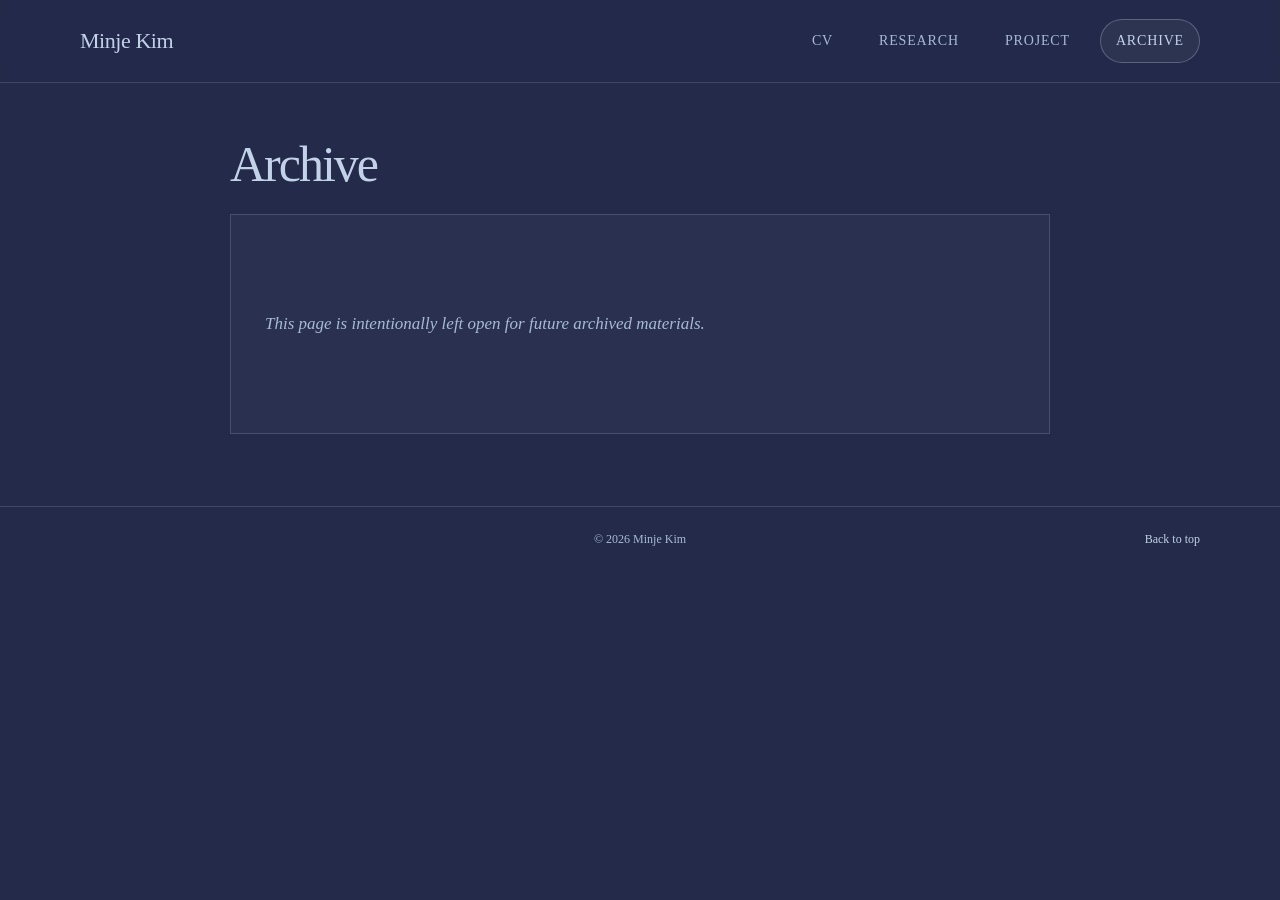
==== archive.html @ fcd01287 "Add files via upload" ====
<!doctype html>
<html lang="en-GB">
<head>
  <meta charset="utf-8">
  <meta name="viewport" content="width=device-width, initial-scale=1">
  <meta name="theme-color" content="#232a4a">
  <meta name="description" content="Archive page of Minje Kim.">
  <link rel="stylesheet" href="./style.css">
  <title>Minje Kim | Archive</title>
</head>
<body>
  <a href="#main" class="skip-link">Skip to content</a>
  <header class="site-header" id="top">
    <div class="container header-inner">
      <a href="./index.html" class="brand" aria-label="Minje Kim home"><span class="brand-name">Minje Kim</span></a>
      <nav class="main-nav" aria-label="Main navigation">
        <a href="./cv.html">CV</a>
        <a href="./research.html">Research</a>
        <a href="./project.html">Project</a>
        <a href="./archive.html" aria-current="page">Archive</a>
      </nav>
    </div>
  </header>

  <main id="main" class="page-main">
    <div class="container page-shell">
      <h1 class="page-title">Archive</h1>
      <section class="card placeholder">
        <p>This page is intentionally left open for future archived materials.</p>
      </section>
    </div>
  </main>

  <footer class="site-footer">
    <div class="container footer-inner"><div></div><div class="footer-centre">© <span id="year">2026</span> Minje Kim</div><div class="footer-right"><a href="#top">Back to top</a></div></div>
  </footer>
  <script src="./script.js" defer></script>
</body>
</html>
---- style.css ----
:root {
  --bg: #232a4a;
  --bg-soft: #2b3359;
  --panel: rgba(255,255,255,0.03);
  --text: #c2d2e8;
  --text-soft: #a6bad5;
  --rule: rgba(194, 210, 232, 0.18);
  --rule-strong: rgba(194, 210, 232, 0.3);
  --petal: #fffdf6;
  --centre: #ebdca2;
  --centre-deep: #ceb76f;
  --leaf: #b9caaa;
  --font-main: "Times New Roman", Times, Georgia, serif;
}

*, *::before, *::after { box-sizing: border-box; }
html { scroll-behavior: smooth; scroll-padding-top: 90px; }
body {
  margin: 0;
  background: var(--bg);
  color: var(--text);
  font: 16px/1.75 var(--font-main);
  -webkit-font-smoothing: antialiased;
}
a { color: inherit; }
a:focus-visible { outline: 2px solid var(--text); outline-offset: 4px; }
.container { width: min(calc(100% - 88px), 1120px); margin-inline: auto; }
.skip-link {
  position: absolute; top: -100px; left: 14px; padding: 10px 14px;
  background: var(--text); color: var(--bg); text-decoration: none; z-index: 50;
}
.skip-link:focus { top: 12px; }

.site-header {
  position: sticky; top: 0; z-index: 20;
  background: rgba(35,42,74,.92); backdrop-filter: blur(10px);
  border-bottom: 1px solid var(--rule);
}
.header-inner {
  display: flex; justify-content: space-between; align-items: center;
  min-height: 82px; gap: 24px;
}
.brand { text-decoration: none; display: inline-flex; align-items: center; }
.brand-name { font-size: 22px; letter-spacing: -0.02em; }
.main-nav {
  display: flex; align-items: center; justify-content: flex-end; gap: 14px; flex-wrap: wrap;
}
.main-nav a {
  text-decoration: none; text-transform: uppercase; letter-spacing: .06em; font-size: 14px;
  padding: 9px 15px; border: 1px solid transparent; border-radius: 999px; color: var(--text-soft);
  transition: background-color .2s ease, border-color .2s ease, color .2s ease;
}
.main-nav a:hover, .main-nav a:focus-visible, .main-nav a[aria-current="page"] {
  border-color: var(--rule-strong); background: rgba(255,255,255,.05); color: var(--text);
}

.intro-page { min-height: calc(100vh - 82px); display: flex; align-items: center; }
.intro-grid {
  display: grid; grid-template-columns: minmax(0, 1fr) 220px minmax(0, 1fr);
  align-items: center; gap: 40px; padding-block: 70px 56px;
}
.intro-left h1, .page-title, .card h2, .card h3, p, ul, ol { margin-top: 0; }
.intro-left h1 {
  margin-bottom: 0; font-size: clamp(38px, 4.3vw, 54px); font-weight: 400; line-height: 1.12;
  letter-spacing: -0.045em; max-width: 10ch;
}
.intro-right p {
  margin: 0; font-size: 22px; line-height: 1.7; color: var(--text);
}
.intro-right .intro-detail { color: var(--text-soft); font-size: 18px; display: block; margin-top: 12px; }
.daisy-wrap { display: flex; justify-content: center; align-items: center; }
.daisy-svg { width: 180px; height: 180px; color: var(--text-soft); }

.page-main { padding-block: 54px 72px; }
.page-shell { max-width: 820px; margin-inline: auto; }
.page-title {
  font-size: clamp(36px, 4vw, 50px); font-weight: 400; letter-spacing: -0.04em; line-height: 1.1;
  margin-bottom: 22px;
}
.card {
  border: 1px solid var(--rule); background: var(--panel); padding: 32px 34px;
}
.card + .card { margin-top: 22px; }
.card h2, .card h3 {
  font-weight: 400; letter-spacing: -0.02em; margin-bottom: 12px;
}
.card h2 { font-size: 23px; }
.card h3 { font-size: 19px; }
.card p, .card li { color: var(--text-soft); font-size: 17px; }
.card ul, .card ol { margin: 0; padding-left: 22px; }
.card li + li { margin-top: 6px; }
.cv-row + .cv-row { margin-top: 24px; padding-top: 24px; border-top: 1px solid var(--rule); }
.small-note { font-style: italic; color: var(--text-soft); }
.placeholder {
  min-height: 220px; display: flex; align-items: center;
}
.placeholder p { font-style: italic; margin: 0; }

.site-footer { border-top: 1px solid var(--rule); }
.footer-inner {
  display: grid; grid-template-columns: 1fr auto 1fr; align-items: center;
  gap: 20px; padding-block: 22px 30px; font-size: 12px; color: var(--text-soft);
}
.footer-centre { justify-self: center; }
.footer-right { justify-self: end; }
.footer-right a { text-decoration: none; color: var(--text); }
.footer-right a:hover { text-decoration: underline; }

@media (max-width: 900px) {
  .container { width: min(calc(100% - 52px), 1120px); }
  .header-inner { min-height: 0; padding-block: 18px; flex-direction: column; align-items: flex-start; }
  .main-nav { width: 100%; justify-content: flex-start; gap: 10px; }
  .intro-page { min-height: auto; }
  .intro-grid {
    grid-template-columns: 1fr; gap: 26px; text-align: center; padding-block: 72px 56px;
  }
  .intro-left h1 { max-width: none; margin-inline: auto; }
  .intro-right p { font-size: 20px; }
  .page-main { padding-block: 42px 62px; }
}

@media (max-width: 520px) {
  .container { width: calc(100% - 34px); }
  .brand-name { font-size: 20px; }
  .main-nav a { font-size: 13px; padding: 8px 12px; }
  .intro-left h1 { font-size: clamp(34px, 11vw, 42px); }
  .intro-right p { font-size: 18px; }
  .intro-right .intro-detail { font-size: 16px; }
  .daisy-svg { width: 150px; height: 150px; }
  .card { padding: 24px 22px; }
  .card p, .card li { font-size: 16px; }
  .footer-inner {
    grid-template-columns: 1fr; justify-items: center; text-align: center; gap: 8px; padding-block: 18px 24px;
  }
  .footer-centre, .footer-right { justify-self: center; }
}

@media (prefers-reduced-motion: reduce) {
  html { scroll-behavior: auto; }
  .main-nav a { transition: none; }
}
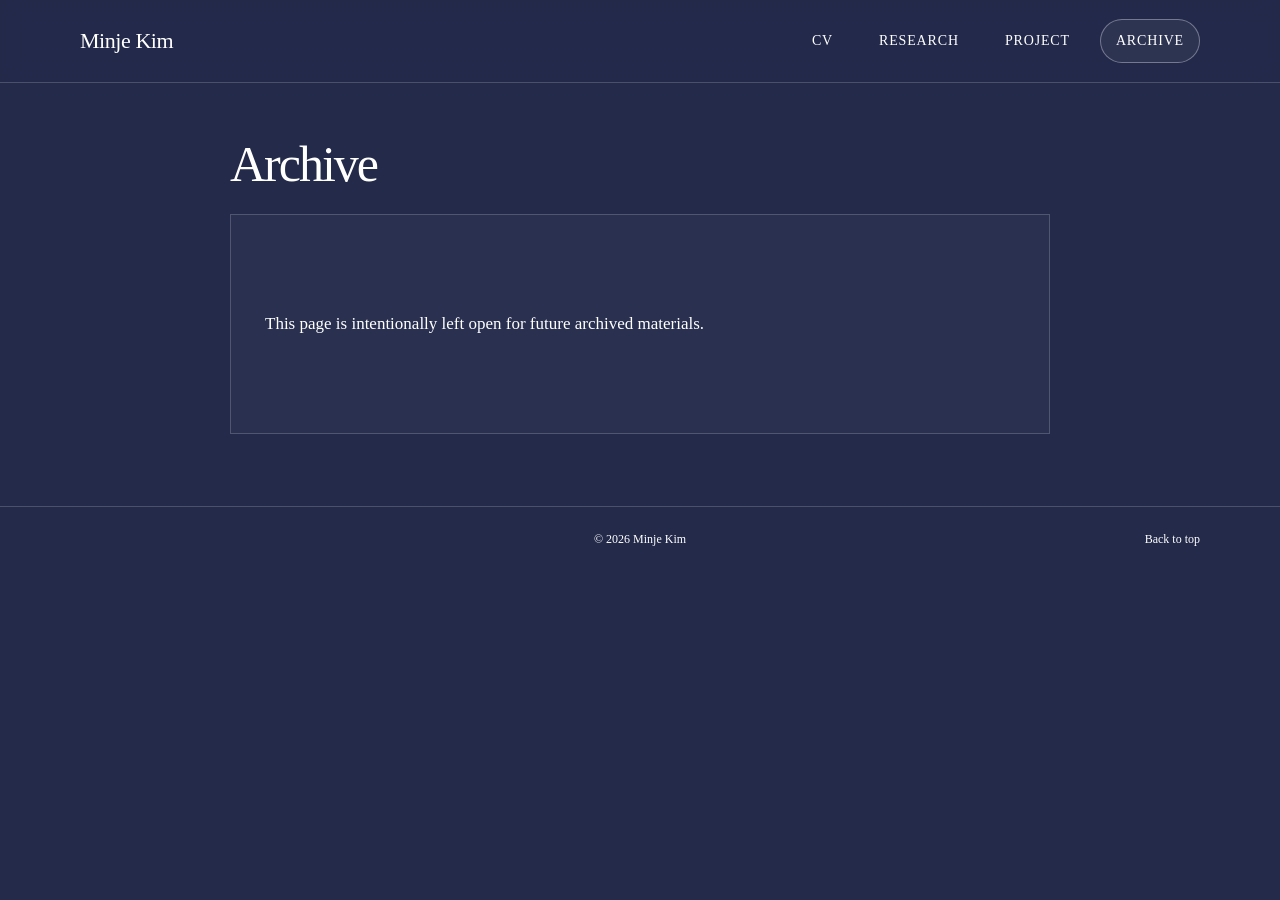
==== commit 7edf19a5: "Add files via upload" ====
--- a/archive.html
+++ b/archive.html
@@ -5,7 +5,7 @@
   <meta name="viewport" content="width=device-width, initial-scale=1">
   <meta name="theme-color" content="#232a4a">
   <meta name="description" content="Archive page of Minje Kim.">
-  <link rel="stylesheet" href="./style.css">
+  <link rel="stylesheet" href="./style.css?v=white-20261013">
   <title>Minje Kim | Archive</title>
 </head>
 <body>
--- a/style.css
+++ b/style.css
@@ -2,10 +2,10 @@
   --bg: #232a4a;
   --bg-soft: #2b3359;
   --panel: rgba(255,255,255,0.03);
-  --text: #c2d2e8;
-  --text-soft: #a6bad5;
-  --rule: rgba(194, 210, 232, 0.18);
-  --rule-strong: rgba(194, 210, 232, 0.3);
+  --text: #ffffff;
+  --text-soft: #ffffff;
+  --rule: rgba(255, 255, 255, 0.18);
+  --rule-strong: rgba(255, 255, 255, 0.34);
   --petal: #fffdf6;
   --centre: #ebdca2;
   --centre-deep: #ceb76f;
@@ -27,7 +27,7 @@
 .container { width: min(calc(100% - 88px), 1120px); margin-inline: auto; }
 .skip-link {
   position: absolute; top: -100px; left: 14px; padding: 10px 14px;
-  background: var(--text); color: var(--bg); text-decoration: none; z-index: 50;
+  background: var(--bg-soft); color: #fff; text-decoration: none; z-index: 50;
 }
 .skip-link:focus { top: 12px; }
 
@@ -54,22 +54,31 @@
   border-color: var(--rule-strong); background: rgba(255,255,255,.05); color: var(--text);
 }
 
+/* The landing page contains just the flower and a single introduction. */
 .intro-page { min-height: calc(100vh - 82px); display: flex; align-items: center; }
 .intro-grid {
-  display: grid; grid-template-columns: minmax(0, 1fr) 220px minmax(0, 1fr);
-  align-items: center; gap: 40px; padding-block: 70px 56px;
-}
-.intro-left h1, .page-title, .card h2, .card h3, p, ul, ol { margin-top: 0; }
-.intro-left h1 {
-  margin-bottom: 0; font-size: clamp(38px, 4.3vw, 54px); font-weight: 400; line-height: 1.12;
-  letter-spacing: -0.045em; max-width: 10ch;
-}
+  display: grid;
+  grid-template-columns: minmax(0, .95fr) minmax(0, 1.05fr);
+  align-items: center;
+  gap: clamp(72px, 10vw, 135px);
+  padding-block: 70px 56px;
+}
+.visually-hidden {
+  position: absolute; width: 1px; height: 1px; padding: 0;
+  margin: -1px; overflow: hidden; clip: rect(0, 0, 0, 0);
+  white-space: nowrap; border: 0;
+}
+.intro-right p, .page-title, .card h2, .card h3, ul, ol { margin-top: 0; }
 .intro-right p {
-  margin: 0; font-size: 22px; line-height: 1.7; color: var(--text);
-}
-.intro-right .intro-detail { color: var(--text-soft); font-size: 18px; display: block; margin-top: 12px; }
+  margin: 0;
+  max-width: 575px;
+  font-size: clamp(21px, 2.1vw, 25px);
+  line-height: 1.75;
+  color: var(--text);
+  text-wrap: pretty;
+}
 .daisy-wrap { display: flex; justify-content: center; align-items: center; }
-.daisy-svg { width: 180px; height: 180px; color: var(--text-soft); }
+.daisy-svg { width: clamp(220px, 23vw, 265px); height: auto; color: var(--text-soft); }
 
 .page-main { padding-block: 54px 72px; }
 .page-shell { max-width: 820px; margin-inline: auto; }
@@ -90,11 +99,32 @@
 .card ul, .card ol { margin: 0; padding-left: 22px; }
 .card li + li { margin-top: 6px; }
 .cv-row + .cv-row { margin-top: 24px; padding-top: 24px; border-top: 1px solid var(--rule); }
-.small-note { font-style: italic; color: var(--text-soft); }
+/* Keep the year column near the qualification rather than at the edge of the CV card.
+   The column remains reusable and aligned for additional degrees. */
+.education-list { display: inline-block; max-width: 100%; }
+.education-row {
+  display: grid;
+  grid-template-columns: minmax(0, 1fr) 5ch;
+  gap: 20px;
+  align-items: baseline;
+  font-size: 17px;
+  color: var(--text);
+  font-style: normal;
+}
+.education-degree { min-width: 0; }
+.education-year {
+  justify-self: end;
+  white-space: nowrap;
+  font-variant-numeric: tabular-nums;
+  text-align: right;
+  font-style: normal;
+}
+/* CV text remains roman, even when reused markup contains emphasis. */
+.cv-card, .cv-card * { font-style: normal; }
 .placeholder {
   min-height: 220px; display: flex; align-items: center;
 }
-.placeholder p { font-style: italic; margin: 0; }
+.placeholder p { font-style: normal; margin: 0; }
 
 .site-footer { border-top: 1px solid var(--rule); }
 .footer-inner {
@@ -110,12 +140,14 @@
   .container { width: min(calc(100% - 52px), 1120px); }
   .header-inner { min-height: 0; padding-block: 18px; flex-direction: column; align-items: flex-start; }
   .main-nav { width: 100%; justify-content: flex-start; gap: 10px; }
-  .intro-page { min-height: auto; }
+  .intro-page { min-height: calc(100svh - 137px); }
   .intro-grid {
-    grid-template-columns: 1fr; gap: 26px; text-align: center; padding-block: 72px 56px;
+    grid-template-columns: 1fr; gap: 36px; text-align: left;
+    padding-block: 60px 76px;
   }
-  .intro-left h1 { max-width: none; margin-inline: auto; }
-  .intro-right p { font-size: 20px; }
+  .daisy-svg { width: 230px; }
+  .intro-right { max-width: 610px; margin-inline: auto; }
+  .intro-right p { font-size: 22px; }
   .page-main { padding-block: 42px 62px; }
 }
 
@@ -123,12 +155,12 @@
   .container { width: calc(100% - 34px); }
   .brand-name { font-size: 20px; }
   .main-nav a { font-size: 13px; padding: 8px 12px; }
-  .intro-left h1 { font-size: clamp(34px, 11vw, 42px); }
-  .intro-right p { font-size: 18px; }
-  .intro-right .intro-detail { font-size: 16px; }
-  .daisy-svg { width: 150px; height: 150px; }
+  .intro-grid { gap: 26px; padding-block: 44px 60px; }
+  .intro-right p { font-size: 19px; line-height: 1.7; }
+  .daisy-svg { width: 195px; }
   .card { padding: 24px 22px; }
-  .card p, .card li { font-size: 16px; }
+  .card p, .card li, .education-row { font-size: 16px; }
+  .education-row { grid-template-columns: minmax(0, 1fr) 4.5ch; gap: 14px; }
   .footer-inner {
     grid-template-columns: 1fr; justify-items: center; text-align: center; gap: 8px; padding-block: 18px 24px;
   }
@@ -139,3 +171,30 @@
   html { scroll-behavior: auto; }
   .main-nav a { transition: none; }
 }
+
+/* Entire site typography uses pure white, not ivory, yellow or pale blue.
+   Keep illustration fills and decorative rules independent of text colours. */
+body,
+.brand-name,
+.main-nav a,
+.main-nav a:hover,
+.main-nav a:focus-visible,
+.main-nav a[aria-current="page"],
+.intro-right p,
+.page-title,
+.card h2,
+.card h3,
+.card p,
+.card li,
+.card a,
+.education-row,
+.education-degree,
+.education-year,
+.small-note,
+.placeholder p,
+.footer-inner,
+.footer-centre,
+.footer-right a,
+.skip-link {
+  color: #ffffff;
+}
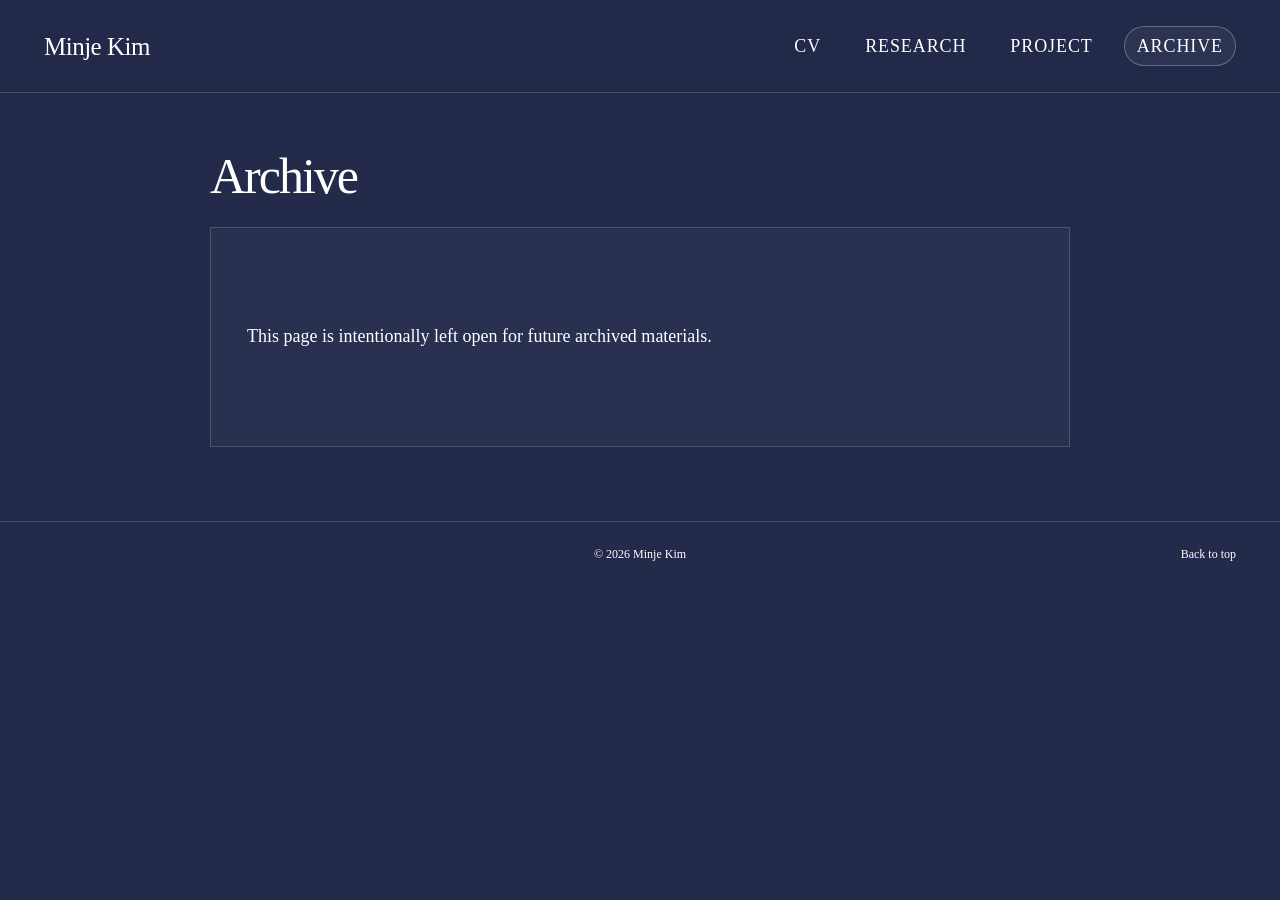
==== commit e608f3d6: "Add files via upload" ====
--- a/archive.html
+++ b/archive.html
@@ -5,7 +5,7 @@
   <meta name="viewport" content="width=device-width, initial-scale=1">
   <meta name="theme-color" content="#232a4a">
   <meta name="description" content="Archive page of Minje Kim.">
-  <link rel="stylesheet" href="./style.css?v=white-20261013">
+  <link rel="stylesheet" href="./style.css?v=homepage-20261013c">
   <title>Minje Kim | Archive</title>
 </head>
 <body>
@@ -21,19 +21,13 @@
       </nav>
     </div>
   </header>
-
   <main id="main" class="page-main">
     <div class="container page-shell">
       <h1 class="page-title">Archive</h1>
-      <section class="card placeholder">
-        <p>This page is intentionally left open for future archived materials.</p>
-      </section>
+      <section class="card placeholder"><p>This page is intentionally left open for future archived materials.</p></section>
     </div>
   </main>
-
-  <footer class="site-footer">
-    <div class="container footer-inner"><div></div><div class="footer-centre">© <span id="year">2026</span> Minje Kim</div><div class="footer-right"><a href="#top">Back to top</a></div></div>
-  </footer>
+  <footer class="site-footer"><div class="container footer-inner"><div></div><div class="footer-centre">© <span id="year">2026</span> Minje Kim</div><div class="footer-right"><a href="#top">Back to top</a></div></div></footer>
   <script src="./script.js" defer></script>
 </body>
 </html>
--- a/style.css
+++ b/style.css
@@ -1,20 +1,17 @@
 :root {
   --bg: #232a4a;
-  --bg-soft: #2b3359;
   --panel: rgba(255,255,255,0.03);
   --text: #ffffff;
-  --text-soft: #ffffff;
-  --rule: rgba(255, 255, 255, 0.18);
-  --rule-strong: rgba(255, 255, 255, 0.34);
+  --rule: rgba(255,255,255,0.16);
+  --rule-strong: rgba(255,255,255,0.28);
   --petal: #fffdf6;
-  --centre: #ebdca2;
-  --centre-deep: #ceb76f;
-  --leaf: #b9caaa;
+  --centre: #dec676;
+  --centre-deep: #cdb164;
   --font-main: "Times New Roman", Times, Georgia, serif;
 }
 
 *, *::before, *::after { box-sizing: border-box; }
-html { scroll-behavior: smooth; scroll-padding-top: 90px; }
+html { scroll-behavior: smooth; scroll-padding-top: 100px; }
 body {
   margin: 0;
   background: var(--bg);
@@ -23,178 +20,299 @@
   -webkit-font-smoothing: antialiased;
 }
 a { color: inherit; }
-a:focus-visible { outline: 2px solid var(--text); outline-offset: 4px; }
-.container { width: min(calc(100% - 88px), 1120px); margin-inline: auto; }
+a:focus-visible {
+  outline: 2px solid #fff;
+  outline-offset: 4px;
+}
+.container {
+  width: min(calc(100% - 88px), 1240px);
+  margin-inline: auto;
+}
+.visually-hidden {
+  position: absolute !important;
+  width: 1px; height: 1px;
+  padding: 0; margin: -1px;
+  overflow: hidden; clip: rect(0,0,0,0); white-space: nowrap; border: 0;
+}
 .skip-link {
-  position: absolute; top: -100px; left: 14px; padding: 10px 14px;
-  background: var(--bg-soft); color: #fff; text-decoration: none; z-index: 50;
+  position: absolute;
+  top: -100px;
+  left: 14px;
+  z-index: 50;
+  padding: 10px 14px;
+  background: #fff;
+  color: var(--bg);
+  text-decoration: none;
 }
 .skip-link:focus { top: 12px; }
 
 .site-header {
-  position: sticky; top: 0; z-index: 20;
-  background: rgba(35,42,74,.92); backdrop-filter: blur(10px);
+  position: sticky;
+  top: 0;
+  z-index: 20;
+  background: rgba(35,42,74,.94);
+  backdrop-filter: blur(10px);
   border-bottom: 1px solid var(--rule);
 }
 .header-inner {
-  display: flex; justify-content: space-between; align-items: center;
-  min-height: 82px; gap: 24px;
-}
-.brand { text-decoration: none; display: inline-flex; align-items: center; }
-.brand-name { font-size: 22px; letter-spacing: -0.02em; }
+  display: flex;
+  justify-content: space-between;
+  align-items: center;
+  min-height: 92px;
+  gap: 28px;
+}
+.brand {
+  display: inline-flex;
+  align-items: center;
+  text-decoration: none;
+}
+.brand-name {
+  font-size: 25px;
+  line-height: 1;
+  letter-spacing: -0.02em;
+  color: #fff;
+}
 .main-nav {
-  display: flex; align-items: center; justify-content: flex-end; gap: 14px; flex-wrap: wrap;
+  display: flex;
+  align-items: center;
+  justify-content: flex-end;
+  gap: 18px;
+  flex-wrap: wrap;
 }
 .main-nav a {
-  text-decoration: none; text-transform: uppercase; letter-spacing: .06em; font-size: 14px;
-  padding: 9px 15px; border: 1px solid transparent; border-radius: 999px; color: var(--text-soft);
-  transition: background-color .2s ease, border-color .2s ease, color .2s ease;
-}
-.main-nav a:hover, .main-nav a:focus-visible, .main-nav a[aria-current="page"] {
-  border-color: var(--rule-strong); background: rgba(255,255,255,.05); color: var(--text);
-}
-
-/* The landing page contains just the flower and a single introduction. */
-.intro-page { min-height: calc(100vh - 82px); display: flex; align-items: center; }
+  text-decoration: none;
+  text-transform: uppercase;
+  letter-spacing: 0.05em;
+  font-size: 18px;
+  line-height: 1;
+  padding: 10px 12px;
+  border: 1px solid transparent;
+  border-radius: 999px;
+  color: #fff;
+  transition: border-color .2s ease, background-color .2s ease;
+}
+.main-nav a:hover,
+.main-nav a:focus-visible,
+.main-nav a[aria-current="page"] {
+  border-color: var(--rule-strong);
+  background: rgba(255,255,255,.05);
+}
+
+.intro-page {
+  min-height: calc(100vh - 92px);
+  display: flex;
+  align-items: center;
+}
 .intro-grid {
   display: grid;
-  grid-template-columns: minmax(0, .95fr) minmax(0, 1.05fr);
-  align-items: center;
-  gap: clamp(72px, 10vw, 135px);
-  padding-block: 70px 56px;
-}
-.visually-hidden {
-  position: absolute; width: 1px; height: 1px; padding: 0;
-  margin: -1px; overflow: hidden; clip: rect(0, 0, 0, 0);
-  white-space: nowrap; border: 0;
-}
-.intro-right p, .page-title, .card h2, .card h3, ul, ol { margin-top: 0; }
-.intro-right p {
-  margin: 0;
-  max-width: 575px;
-  font-size: clamp(21px, 2.1vw, 25px);
-  line-height: 1.75;
+  grid-template-columns: minmax(260px, 440px) minmax(340px, 1fr);
+  align-items: center;
+  justify-content: center;
+  gap: clamp(54px, 7vw, 110px);
+  padding-block: 72px 60px;
+}
+.daisy-wrap {
+  display: flex;
+  justify-content: center;
+  align-items: center;
+}
+.daisy-svg {
+  width: min(100%, 320px);
+  height: auto;
+  overflow: visible;
+}
+.daisy-flower {
   color: var(--text);
-  text-wrap: pretty;
-}
-.daisy-wrap { display: flex; justify-content: center; align-items: center; }
-.daisy-svg { width: clamp(220px, 23vw, 265px); height: auto; color: var(--text-soft); }
-
-.page-main { padding-block: 54px 72px; }
-.page-shell { max-width: 820px; margin-inline: auto; }
-.page-title {
-  font-size: clamp(36px, 4vw, 50px); font-weight: 400; letter-spacing: -0.04em; line-height: 1.1;
-  margin-bottom: 22px;
-}
-.card {
-  border: 1px solid var(--rule); background: var(--panel); padding: 32px 34px;
-}
-.card + .card { margin-top: 22px; }
-.card h2, .card h3 {
-  font-weight: 400; letter-spacing: -0.02em; margin-bottom: 12px;
-}
-.card h2 { font-size: 23px; }
-.card h3 { font-size: 19px; }
-.card p, .card li { color: var(--text-soft); font-size: 17px; }
-.card ul, .card ol { margin: 0; padding-left: 22px; }
-.card li + li { margin-top: 6px; }
-.cv-row + .cv-row { margin-top: 24px; padding-top: 24px; border-top: 1px solid var(--rule); }
-/* Keep the year column near the qualification rather than at the edge of the CV card.
-   The column remains reusable and aligned for additional degrees. */
-.education-list { display: inline-block; max-width: 100%; }
-.education-row {
-  display: grid;
-  grid-template-columns: minmax(0, 1fr) 5ch;
-  gap: 20px;
-  align-items: baseline;
-  font-size: 17px;
-  color: var(--text);
-  font-style: normal;
-}
-.education-degree { min-width: 0; }
-.education-year {
-  justify-self: end;
-  white-space: nowrap;
-  font-variant-numeric: tabular-nums;
-  text-align: right;
-  font-style: normal;
-}
-/* CV text remains roman, even when reused markup contains emphasis. */
-.cv-card, .cv-card * { font-style: normal; }
-.placeholder {
-  min-height: 220px; display: flex; align-items: center;
-}
-.placeholder p { font-style: normal; margin: 0; }
-
-.site-footer { border-top: 1px solid var(--rule); }
-.footer-inner {
-  display: grid; grid-template-columns: 1fr auto 1fr; align-items: center;
-  gap: 20px; padding-block: 22px 30px; font-size: 12px; color: var(--text-soft);
-}
-.footer-centre { justify-self: center; }
-.footer-right { justify-self: end; }
-.footer-right a { text-decoration: none; color: var(--text); }
-.footer-right a:hover { text-decoration: underline; }
-
-@media (max-width: 900px) {
-  .container { width: min(calc(100% - 52px), 1120px); }
-  .header-inner { min-height: 0; padding-block: 18px; flex-direction: column; align-items: flex-start; }
-  .main-nav { width: 100%; justify-content: flex-start; gap: 10px; }
-  .intro-page { min-height: calc(100svh - 137px); }
-  .intro-grid {
-    grid-template-columns: 1fr; gap: 36px; text-align: left;
-    padding-block: 60px 76px;
-  }
-  .daisy-svg { width: 230px; }
-  .intro-right { max-width: 610px; margin-inline: auto; }
-  .intro-right p { font-size: 22px; }
-  .page-main { padding-block: 42px 62px; }
-}
-
-@media (max-width: 520px) {
-  .container { width: calc(100% - 34px); }
-  .brand-name { font-size: 20px; }
-  .main-nav a { font-size: 13px; padding: 8px 12px; }
-  .intro-grid { gap: 26px; padding-block: 44px 60px; }
-  .intro-right p { font-size: 19px; line-height: 1.7; }
-  .daisy-svg { width: 195px; }
-  .card { padding: 24px 22px; }
-  .card p, .card li, .education-row { font-size: 16px; }
-  .education-row { grid-template-columns: minmax(0, 1fr) 4.5ch; gap: 14px; }
-  .footer-inner {
-    grid-template-columns: 1fr; justify-items: center; text-align: center; gap: 8px; padding-block: 18px 24px;
-  }
-  .footer-centre, .footer-right { justify-self: center; }
-}
-
-@media (prefers-reduced-motion: reduce) {
-  html { scroll-behavior: auto; }
-  .main-nav a { transition: none; }
-}
-
-/* Entire site typography uses pure white, not ivory, yellow or pale blue.
-   Keep illustration fills and decorative rules independent of text colours. */
-body,
-.brand-name,
-.main-nav a,
-.main-nav a:hover,
-.main-nav a:focus-visible,
-.main-nav a[aria-current="page"],
+}
+.petal-ring {
+  transform-origin: 110px 110px;
+  transition: transform .25s ease;
+}
+.daisy-wrap:hover .petal-ring,
+.daisy-wrap:focus-within .petal-ring {
+  animation: petal-spin 6s linear infinite;
+}
+@keyframes petal-spin {
+  from { transform: rotate(0deg); }
+  to { transform: rotate(360deg); }
+}
 .intro-right p,
+.card p,
+.card li,
+.footer-inner,
+.footer-right a,
+.footer-centre,
 .page-title,
 .card h2,
 .card h3,
+.brand-name,
+.main-nav a,
+.cv-card time,
+.cv-card div,
+.cv-card span,
+.cv-card a {
+  color: #fff;
+}
+.intro-right p {
+  margin: 0;
+  font-size: clamp(27px, 2.3vw, 33px);
+  line-height: 1.72;
+}
+.dropcap {
+  float: left;
+  font-size: 2.75em;
+  line-height: 0.82;
+  padding-right: 0.10em;
+  padding-top: 0.06em;
+  font-weight: 400;
+}
+
+.page-main { padding-block: 56px 74px; }
+.page-shell { max-width: 860px; margin-inline: auto; }
+.page-title {
+  margin: 0 0 24px;
+  font-size: clamp(38px, 4vw, 50px);
+  font-weight: 400;
+  line-height: 1.08;
+  letter-spacing: -0.04em;
+}
+.card {
+  border: 1px solid var(--rule);
+  background: var(--panel);
+  padding: 34px 36px;
+}
+.card + .card { margin-top: 22px; }
+.card h2,
+.card h3,
+p,
+ul,
+ol { margin-top: 0; }
+.card h2 {
+  margin-bottom: 12px;
+  font-size: 23px;
+  font-weight: 400;
+  line-height: 1.2;
+  letter-spacing: -0.02em;
+}
+.card h3 {
+  margin-bottom: 12px;
+  font-size: 19px;
+  font-weight: 400;
+}
 .card p,
-.card li,
-.card a,
-.education-row,
-.education-degree,
-.education-year,
-.small-note,
-.placeholder p,
-.footer-inner,
-.footer-centre,
-.footer-right a,
-.skip-link {
-  color: #ffffff;
-}
+.card li {
+  font-size: 17px;
+}
+.card a { text-decoration: none; }
+.card a:hover { text-decoration: underline; }
+.card ul,
+.card ol {
+  margin: 0;
+  padding-left: 24px;
+}
+.card li + li { margin-top: 6px; }
+.cv-row + .cv-row {
+  margin-top: 24px;
+  padding-top: 24px;
+  border-top: 1px solid var(--rule);
+}
+.education-list {
+  display: grid;
+  gap: 12px;
+}
+.education-row {
+  display: grid;
+  grid-template-columns: auto minmax(44px, max-content);
+  justify-content: start;
+  align-items: baseline;
+  column-gap: 24px;
+}
+.education-degree { min-width: 0; }
+.education-year {
+  white-space: nowrap;
+  text-align: left;
+}
+.placeholder {
+  min-height: 220px;
+  display: flex;
+  align-items: center;
+}
+.placeholder p {
+  margin: 0;
+  font-size: 18px;
+}
+
+.site-footer { border-top: 1px solid var(--rule); }
+.footer-inner {
+  display: grid;
+  grid-template-columns: 1fr auto 1fr;
+  align-items: center;
+  gap: 20px;
+  padding-block: 22px 30px;
+  font-size: 12px;
+}
+.footer-centre { justify-self: center; }
+.footer-right { justify-self: end; }
+.footer-right a {
+  text-decoration: none;
+}
+.footer-right a:hover { text-decoration: underline; }
+
+@media (max-width: 980px) {
+  .container { width: min(calc(100% - 52px), 1240px); }
+  .header-inner {
+    min-height: 0;
+    padding-block: 18px;
+    align-items: flex-start;
+    flex-direction: column;
+  }
+  .main-nav {
+    width: 100%;
+    justify-content: flex-start;
+    gap: 12px;
+  }
+  .intro-page { min-height: auto; }
+  .intro-grid {
+    grid-template-columns: 1fr;
+    gap: 34px;
+    padding-block: 72px 56px;
+  }
+  .daisy-svg { width: min(100%, 260px); }
+  .intro-right p { font-size: clamp(24px, 3.5vw, 30px); }
+}
+
+@media (max-width: 520px) {
+  .container { width: calc(100% - 34px); }
+  .brand-name { font-size: 22px; }
+  .main-nav a {
+    font-size: 15px;
+    padding: 8px 10px;
+  }
+  .intro-right p {
+    font-size: 20px;
+    line-height: 1.7;
+  }
+  .dropcap {
+    font-size: 2.35em;
+    padding-top: 0.08em;
+  }
+  .card { padding: 24px 22px; }
+  .card p, .card li { font-size: 16px; }
+  .education-row {
+    grid-template-columns: 1fr;
+    row-gap: 3px;
+  }
+  .footer-inner {
+    grid-template-columns: 1fr;
+    justify-items: center;
+    text-align: center;
+    gap: 8px;
+    padding-block: 18px 24px;
+  }
+  .footer-centre, .footer-right { justify-self: center; }
+}
+
+@media (prefers-reduced-motion: reduce) {
+  html { scroll-behavior: auto; }
+  .main-nav a, .petal-ring { transition: none; animation: none !important; }
+}
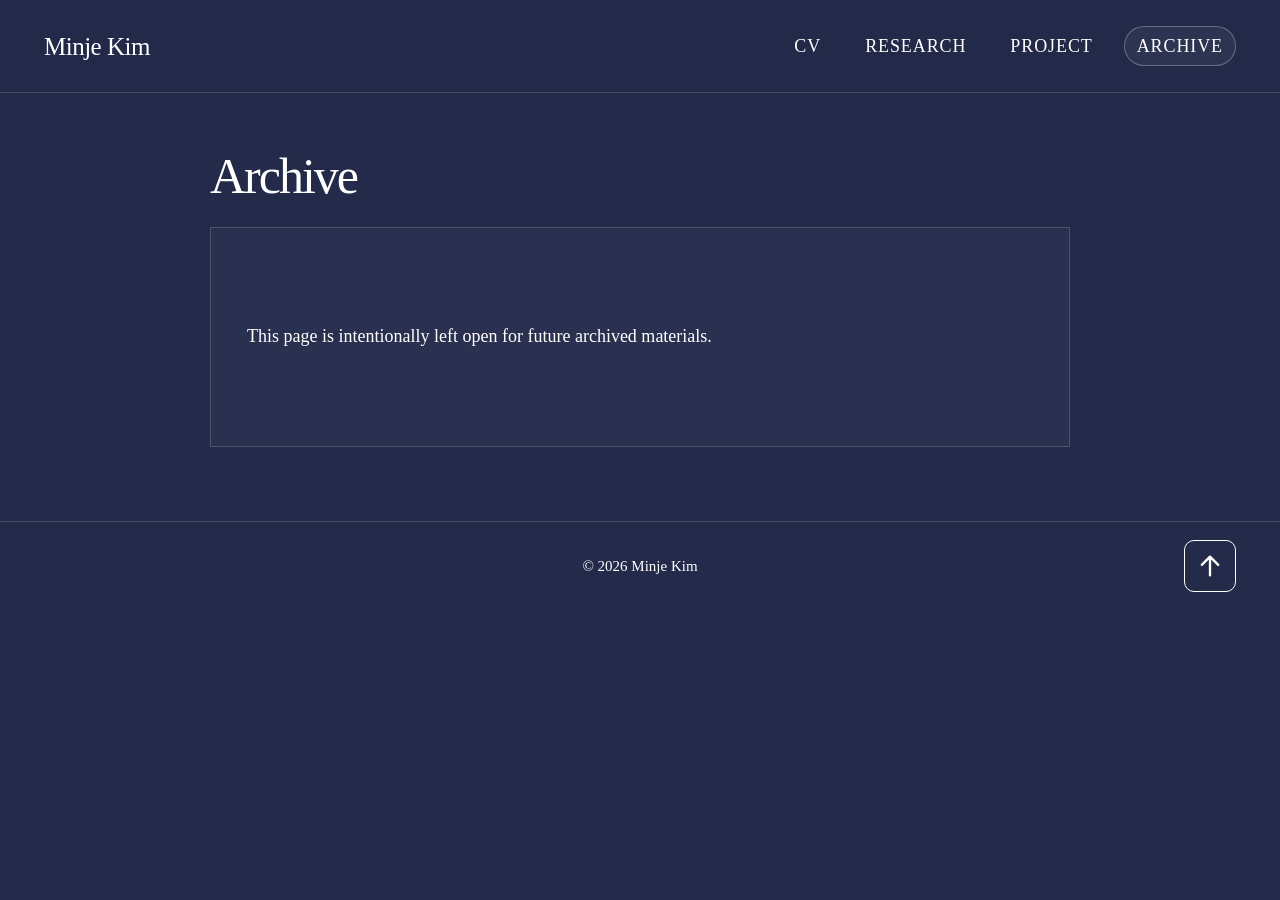
==== commit 3ed00686: "Add files via upload" ====
--- a/archive.html
+++ b/archive.html
@@ -5,7 +5,7 @@
   <meta name="viewport" content="width=device-width, initial-scale=1">
   <meta name="theme-color" content="#232a4a">
   <meta name="description" content="Archive page of Minje Kim.">
-  <link rel="stylesheet" href="./style.css?v=homepage-20261013c">
+  <link rel="stylesheet" href="./style.css?v=footer-arrow-20261014">
   <title>Minje Kim | Archive</title>
 </head>
 <body>
@@ -27,7 +27,7 @@
       <section class="card placeholder"><p>This page is intentionally left open for future archived materials.</p></section>
     </div>
   </main>
-  <footer class="site-footer"><div class="container footer-inner"><div></div><div class="footer-centre">© <span id="year">2026</span> Minje Kim</div><div class="footer-right"><a href="#top">Back to top</a></div></div></footer>
+  <footer class="site-footer"><div class="container footer-inner"><div></div><div class="footer-centre">© <span id="year">2026</span> Minje Kim</div><div class="footer-right"><a class="back-to-top" href="#top" aria-label="Back to top" title="Back to top"><svg viewBox="0 0 24 24" aria-hidden="true" focusable="false"><path d="M12 20V4M5 11l7-7 7 7"/></svg></a></div></div></footer>
   <script src="./script.js" defer></script>
 </body>
 </html>
--- a/style.css
+++ b/style.css
@@ -4,138 +4,61 @@
   --text: #ffffff;
   --rule: rgba(255,255,255,0.16);
   --rule-strong: rgba(255,255,255,0.28);
-  --petal: #fffdf6;
+  --petal: #fffdf7;
   --centre: #dec676;
   --centre-deep: #cdb164;
   --font-main: "Times New Roman", Times, Georgia, serif;
 }
-
-*, *::before, *::after { box-sizing: border-box; }
+* , *::before, *::after { box-sizing: border-box; }
 html { scroll-behavior: smooth; scroll-padding-top: 100px; }
 body {
-  margin: 0;
-  background: var(--bg);
-  color: var(--text);
-  font: 16px/1.75 var(--font-main);
-  -webkit-font-smoothing: antialiased;
+  margin: 0; background: var(--bg); color: var(--text);
+  font: 16px/1.75 var(--font-main); -webkit-font-smoothing: antialiased;
 }
 a { color: inherit; }
-a:focus-visible {
-  outline: 2px solid #fff;
-  outline-offset: 4px;
-}
-.container {
-  width: min(calc(100% - 88px), 1240px);
-  margin-inline: auto;
-}
+a:focus-visible { outline: 2px solid #fff; outline-offset: 4px; }
+.container { width: min(calc(100% - 88px), 1240px); margin-inline: auto; }
 .visually-hidden {
-  position: absolute !important;
-  width: 1px; height: 1px;
-  padding: 0; margin: -1px;
+  position: absolute !important; width: 1px; height: 1px; padding: 0; margin: -1px;
   overflow: hidden; clip: rect(0,0,0,0); white-space: nowrap; border: 0;
 }
 .skip-link {
-  position: absolute;
-  top: -100px;
-  left: 14px;
-  z-index: 50;
-  padding: 10px 14px;
-  background: #fff;
-  color: var(--bg);
-  text-decoration: none;
+  position: absolute; top: -100px; left: 14px; z-index: 50; padding: 10px 14px;
+  background: #fff; color: var(--bg); text-decoration: none;
 }
 .skip-link:focus { top: 12px; }
-
 .site-header {
-  position: sticky;
-  top: 0;
-  z-index: 20;
-  background: rgba(35,42,74,.94);
-  backdrop-filter: blur(10px);
-  border-bottom: 1px solid var(--rule);
+  position: sticky; top: 0; z-index: 20; background: rgba(35,42,74,.94);
+  backdrop-filter: blur(10px); border-bottom: 1px solid var(--rule);
 }
 .header-inner {
-  display: flex;
-  justify-content: space-between;
-  align-items: center;
-  min-height: 92px;
-  gap: 28px;
+  display: flex; justify-content: space-between; align-items: center;
+  min-height: 92px; gap: 28px;
 }
-.brand {
-  display: inline-flex;
-  align-items: center;
-  text-decoration: none;
-}
-.brand-name {
-  font-size: 25px;
-  line-height: 1;
-  letter-spacing: -0.02em;
-  color: #fff;
-}
+.brand { display: inline-flex; align-items: center; text-decoration: none; }
+.brand-name { font-size: 25px; line-height: 1; letter-spacing: -0.02em; color: #fff; }
 .main-nav {
-  display: flex;
-  align-items: center;
-  justify-content: flex-end;
-  gap: 18px;
-  flex-wrap: wrap;
+  display: flex; align-items: center; justify-content: flex-end; gap: 18px; flex-wrap: wrap;
 }
 .main-nav a {
-  text-decoration: none;
-  text-transform: uppercase;
-  letter-spacing: 0.05em;
-  font-size: 18px;
-  line-height: 1;
-  padding: 10px 12px;
-  border: 1px solid transparent;
-  border-radius: 999px;
-  color: #fff;
+  text-decoration: none; text-transform: uppercase; letter-spacing: .05em; font-size: 18px;
+  line-height: 1; padding: 10px 12px; border: 1px solid transparent; border-radius: 999px; color: #fff;
   transition: border-color .2s ease, background-color .2s ease;
 }
-.main-nav a:hover,
-.main-nav a:focus-visible,
-.main-nav a[aria-current="page"] {
-  border-color: var(--rule-strong);
-  background: rgba(255,255,255,.05);
+.main-nav a:hover, .main-nav a:focus-visible, .main-nav a[aria-current="page"] {
+  border-color: var(--rule-strong); background: rgba(255,255,255,.05);
 }
-
-.intro-page {
-  min-height: calc(100vh - 92px);
-  display: flex;
-  align-items: center;
+.intro-page { min-height: calc(100vh - 92px); display: flex; align-items: center; }
+.intro-grid {
+  display: grid; grid-template-columns: minmax(260px, 440px) minmax(420px, 650px);
+  align-items: center; justify-content: center; gap: clamp(54px, 7vw, 110px); padding-block: 72px 60px;
 }
-.intro-grid {
-  display: grid;
-  grid-template-columns: minmax(260px, 440px) minmax(340px, 1fr);
-  align-items: center;
-  justify-content: center;
-  gap: clamp(54px, 7vw, 110px);
-  padding-block: 72px 60px;
-}
-.daisy-wrap {
-  display: flex;
-  justify-content: center;
-  align-items: center;
-}
-.daisy-svg {
-  width: min(100%, 320px);
-  height: auto;
-  overflow: visible;
-}
-.daisy-flower {
-  color: var(--text);
-}
-.petal-ring {
-  transform-origin: 110px 110px;
-  transition: transform .25s ease;
-}
-.daisy-wrap:hover .petal-ring,
-.daisy-wrap:focus-within .petal-ring {
-  animation: petal-spin 6s linear infinite;
-}
-@keyframes petal-spin {
-  from { transform: rotate(0deg); }
-  to { transform: rotate(360deg); }
-}
+.daisy-wrap { display: flex; justify-content: center; align-items: center; }
+.daisy-svg { width: min(100%, 332px); height: auto; overflow: visible; }
+.daisy-flower { color: var(--text); }
+.petal-ring { transform-origin: 110px 110px; transition: transform .25s ease; }
+.daisy-wrap:hover .petal-ring, .daisy-wrap:focus-within .petal-ring { animation: petal-spin 6s linear infinite; }
+@keyframes petal-spin { from { transform: rotate(0deg); } to { transform: rotate(360deg); } }
 .intro-right p,
 .card p,
 .card li,
@@ -150,169 +73,99 @@
 .cv-card time,
 .cv-card div,
 .cv-card span,
-.cv-card a {
-  color: #fff;
-}
+.cv-card a { color: #fff; }
+.intro-right { max-width: 620px; }
 .intro-right p {
-  margin: 0;
-  font-size: clamp(27px, 2.3vw, 33px);
-  line-height: 1.72;
+  margin: 0; font-size: clamp(23px, 1.75vw, 25px); line-height: 1.72;
+  text-align: justify; text-justify: inter-word; text-wrap: pretty; hyphens: none;
 }
 .dropcap {
-  float: left;
-  font-size: 2.75em;
-  line-height: 0.82;
-  padding-right: 0.10em;
-  padding-top: 0.06em;
-  font-weight: 400;
+  float: left; font-size: 117px; line-height: 0.72; padding-right: 0.12em; padding-top: 0.02em;
+  margin-top: 0.04em; font-weight: 400;
 }
-
 .page-main { padding-block: 56px 74px; }
 .page-shell { max-width: 860px; margin-inline: auto; }
 .page-title {
-  margin: 0 0 24px;
-  font-size: clamp(38px, 4vw, 50px);
-  font-weight: 400;
-  line-height: 1.08;
-  letter-spacing: -0.04em;
+  margin: 0 0 24px; font-size: clamp(38px, 4vw, 50px); font-weight: 400;
+  line-height: 1.08; letter-spacing: -0.04em;
 }
-.card {
-  border: 1px solid var(--rule);
-  background: var(--panel);
-  padding: 34px 36px;
-}
+.card { border: 1px solid var(--rule); background: var(--panel); padding: 34px 36px; }
 .card + .card { margin-top: 22px; }
-.card h2,
-.card h3,
-p,
-ul,
-ol { margin-top: 0; }
-.card h2 {
-  margin-bottom: 12px;
-  font-size: 23px;
-  font-weight: 400;
-  line-height: 1.2;
-  letter-spacing: -0.02em;
-}
-.card h3 {
-  margin-bottom: 12px;
-  font-size: 19px;
-  font-weight: 400;
-}
-.card p,
-.card li {
-  font-size: 17px;
-}
+.card h2, .card h3, p, ul, ol { margin-top: 0; }
+.card h2 { margin-bottom: 12px; font-size: 23px; font-weight: 400; line-height: 1.2; letter-spacing: -0.02em; }
+.card h3 { margin-bottom: 12px; font-size: 19px; font-weight: 400; }
+.card p, .card li { font-size: 17px; }
 .card a { text-decoration: none; }
 .card a:hover { text-decoration: underline; }
-.card ul,
-.card ol {
-  margin: 0;
-  padding-left: 24px;
-}
+.card ul, .card ol { margin: 0; padding-left: 24px; }
 .card li + li { margin-top: 6px; }
-.cv-row + .cv-row {
-  margin-top: 24px;
-  padding-top: 24px;
-  border-top: 1px solid var(--rule);
-}
-.education-list {
-  display: grid;
-  gap: 12px;
-}
+.cv-row + .cv-row { margin-top: 24px; padding-top: 24px; border-top: 1px solid var(--rule); }
+.education-list { display: grid; gap: 14px; }
 .education-row {
   display: grid;
-  grid-template-columns: auto minmax(44px, max-content);
-  justify-content: start;
-  align-items: baseline;
-  column-gap: 24px;
+  grid-template-columns: 64px minmax(0, 1fr);
+  column-gap: 22px;
+  align-items: start;
 }
-.education-degree { min-width: 0; }
-.education-year {
-  white-space: nowrap;
-  text-align: left;
-}
-.placeholder {
-  min-height: 220px;
-  display: flex;
-  align-items: center;
-}
-.placeholder p {
-  margin: 0;
-  font-size: 18px;
-}
-
+.education-year { grid-column: 1; white-space: nowrap; text-align: left; }
+.education-degree { grid-column: 2; min-width: 0; }
+.placeholder { min-height: 220px; display: flex; align-items: center; }
+.placeholder p { margin: 0; font-size: 18px; }
 .site-footer { border-top: 1px solid var(--rule); }
 .footer-inner {
-  display: grid;
-  grid-template-columns: 1fr auto 1fr;
-  align-items: center;
-  gap: 20px;
-  padding-block: 22px 30px;
-  font-size: 12px;
+  display: grid; grid-template-columns: 1fr auto 1fr; align-items: center;
+  gap: 20px; padding-block: 18px 24px; font-size: 15px;
 }
 .footer-centre { justify-self: center; }
 .footer-right { justify-self: end; }
-.footer-right a {
+.footer-right .back-to-top {
+  display: inline-flex;
+  align-items: center;
+  justify-content: center;
+  width: 52px;
+  height: 52px;
+  border: 1px solid #ffffff;
+  border-radius: 10px;
+  background: var(--bg);
+  color: #ffffff;
   text-decoration: none;
+  transition: background-color .2s ease;
 }
-.footer-right a:hover { text-decoration: underline; }
-
+.footer-right .back-to-top svg {
+  display: block;
+  width: 28px;
+  height: 28px;
+  fill: none;
+  stroke: #ffffff;
+  stroke-width: 2;
+  stroke-linecap: round;
+  stroke-linejoin: round;
+}
+.footer-right .back-to-top:focus-visible { outline: 2px solid #ffffff; outline-offset: 4px; }
 @media (max-width: 980px) {
   .container { width: min(calc(100% - 52px), 1240px); }
-  .header-inner {
-    min-height: 0;
-    padding-block: 18px;
-    align-items: flex-start;
-    flex-direction: column;
-  }
-  .main-nav {
-    width: 100%;
-    justify-content: flex-start;
-    gap: 12px;
-  }
+  .header-inner { min-height: 0; padding-block: 18px; align-items: flex-start; flex-direction: column; }
+  .main-nav { width: 100%; justify-content: flex-start; gap: 12px; }
   .intro-page { min-height: auto; }
-  .intro-grid {
-    grid-template-columns: 1fr;
-    gap: 34px;
-    padding-block: 72px 56px;
-  }
+  .intro-grid { grid-template-columns: 1fr; gap: 36px; padding-block: 72px 56px; }
   .daisy-svg { width: min(100%, 260px); }
-  .intro-right p { font-size: clamp(24px, 3.5vw, 30px); }
+  .intro-right { max-width: 100%; }
+  .intro-right p { font-size: 22px; text-align: left; line-height: 1.70; }
+  .dropcap { font-size: 92px; }
 }
-
 @media (max-width: 520px) {
   .container { width: calc(100% - 34px); }
   .brand-name { font-size: 22px; }
-  .main-nav a {
-    font-size: 15px;
-    padding: 8px 10px;
-  }
-  .intro-right p {
-    font-size: 20px;
-    line-height: 1.7;
-  }
-  .dropcap {
-    font-size: 2.35em;
-    padding-top: 0.08em;
-  }
+  .main-nav a { font-size: 15px; padding: 8px 10px; }
+  .intro-right p { font-size: 19px; line-height: 1.66; }
+  .dropcap { font-size: 63px; line-height: 0.72; padding-right: 0.10em; padding-top: 0.02em; }
   .card { padding: 24px 22px; }
   .card p, .card li { font-size: 16px; }
-  .education-row {
-    grid-template-columns: 1fr;
-    row-gap: 3px;
-  }
-  .footer-inner {
-    grid-template-columns: 1fr;
-    justify-items: center;
-    text-align: center;
-    gap: 8px;
-    padding-block: 18px 24px;
-  }
+  .education-row { grid-template-columns: 44px minmax(0, 1fr); column-gap: 14px; }
+  .footer-inner { grid-template-columns: 1fr; justify-items: center; text-align: center; gap: 8px; padding-block: 18px 24px; }
   .footer-centre, .footer-right { justify-self: center; }
 }
-
 @media (prefers-reduced-motion: reduce) {
   html { scroll-behavior: auto; }
-  .main-nav a, .petal-ring { transition: none; animation: none !important; }
+  .main-nav a, .petal-ring, .back-to-top { transition: none; animation: none !important; }
 }
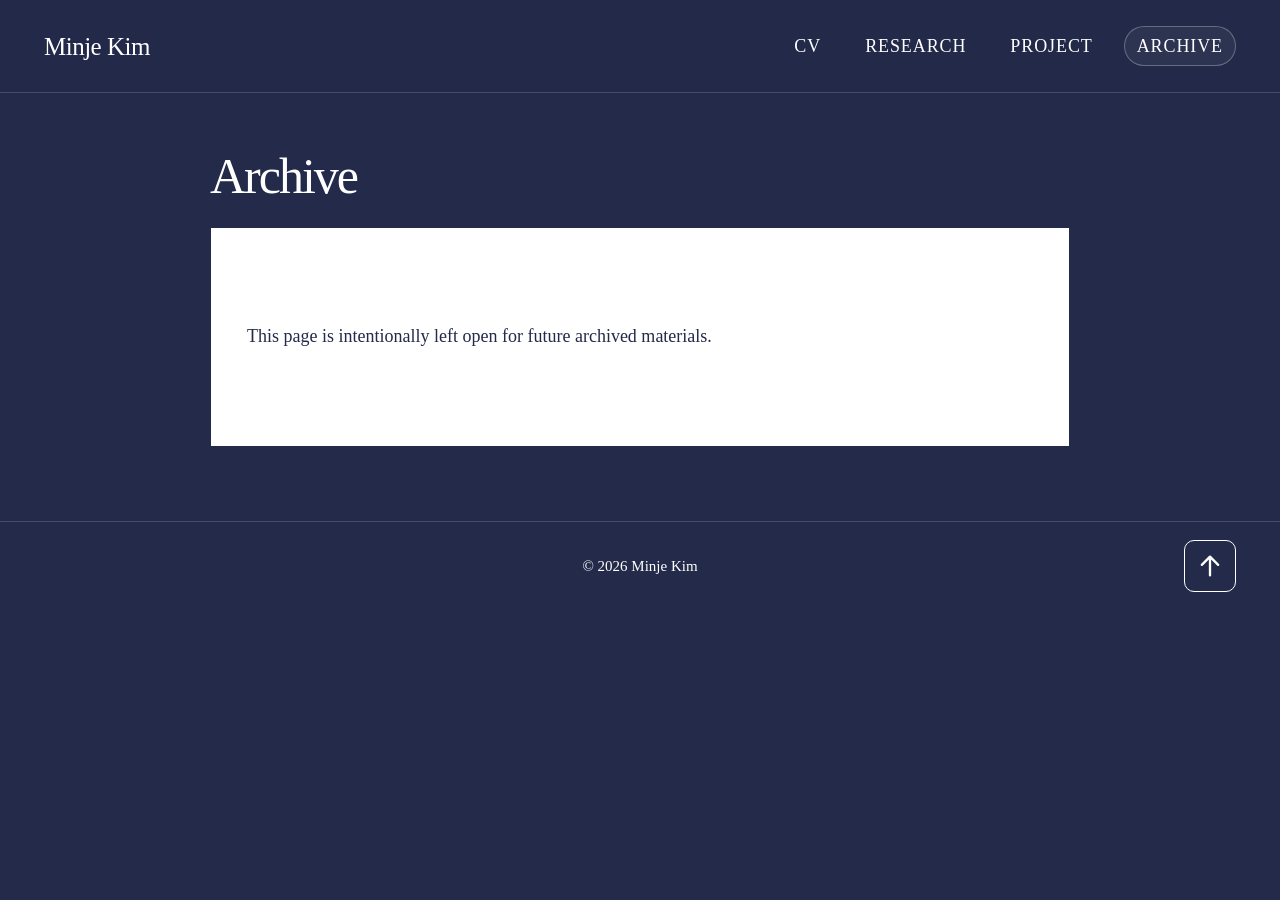
==== commit 0b84e8a2: "Add files via upload" ====
--- a/archive.html
+++ b/archive.html
@@ -5,7 +5,7 @@
   <meta name="viewport" content="width=device-width, initial-scale=1">
   <meta name="theme-color" content="#232a4a">
   <meta name="description" content="Archive page of Minje Kim.">
-  <link rel="stylesheet" href="./style.css?v=footer-arrow-20261014">
+  <link rel="stylesheet" href="./style.css?v=white-cards-20261114">
   <title>Minje Kim | Archive</title>
 </head>
 <body>
--- a/style.css
+++ b/style.css
@@ -1,6 +1,6 @@
 :root {
   --bg: #232a4a;
-  --panel: rgba(255,255,255,0.03);
+  --panel: #ffffff;
   --text: #ffffff;
   --rule: rgba(255,255,255,0.16);
   --rule-strong: rgba(255,255,255,0.28);
@@ -53,11 +53,26 @@
   display: grid; grid-template-columns: minmax(260px, 440px) minmax(420px, 650px);
   align-items: center; justify-content: center; gap: clamp(54px, 7vw, 110px); padding-block: 72px 60px;
 }
-.daisy-wrap { display: flex; justify-content: center; align-items: center; }
+.daisy-wrap {
+  display: flex; justify-content: center; align-items: center;
+  width: 100%; padding: 0; margin: 0;
+  border: 0; background: transparent; color: inherit;
+  cursor: pointer; touch-action: manipulation; font: inherit;
+}
 .daisy-svg { width: min(100%, 332px); height: auto; overflow: visible; }
 .daisy-flower { color: var(--text); }
 .petal-ring { transform-origin: 110px 110px; transition: transform .25s ease; }
-.daisy-wrap:hover .petal-ring, .daisy-wrap:focus-within .petal-ring { animation: petal-spin 6s linear infinite; }
+/* Hover to rotate on PCs, tap to toggle on touch devices. */
+@media (hover: hover) and (pointer: fine) {
+  .daisy-wrap:not(.touch-mode):hover .petal-ring,
+  .daisy-wrap:not(.touch-mode):focus-visible .petal-ring { animation: petal-spin 6s linear infinite; }
+}
+/* On touch, the animation pauses in its current position after the next tap. */
+.daisy-wrap.has-started .petal-ring {
+  animation: petal-spin 6s linear infinite;
+  animation-play-state: paused;
+}
+.daisy-wrap.has-started.is-spinning .petal-ring { animation-play-state: running; }
 @keyframes petal-spin { from { transform: rotate(0deg); } to { transform: rotate(360deg); } }
 .intro-right p,
 .card p,
@@ -89,7 +104,14 @@
   margin: 0 0 24px; font-size: clamp(38px, 4vw, 50px); font-weight: 400;
   line-height: 1.08; letter-spacing: -0.04em;
 }
-.card { border: 1px solid var(--rule); background: var(--panel); padding: 34px 36px; }
+.card { border: 1px solid var(--bg); background: var(--panel); padding: 34px 36px; color: var(--bg); }
+/* Keep text, symbols, and links inside the white card navy. */
+.card :is(h2, h3, p, li, ul, ol, div, span, a, time, small, strong, em),
+.card li::marker { color: var(--bg); }
+.card .cv-row + .cv-row { border-top-color: rgba(35, 42, 74, .20); }
+/* The CV formerly had explicit white text overrides. */
+.cv-card :is(time, div, span, a, p, li, h2),
+.cv-card li::marker { color: var(--bg); }
 .card + .card { margin-top: 22px; }
 .card h2, .card h3, p, ul, ol { margin-top: 0; }
 .card h2 { margin-bottom: 12px; font-size: 23px; font-weight: 400; line-height: 1.2; letter-spacing: -0.02em; }
@@ -108,6 +130,16 @@
   align-items: start;
 }
 .education-year { grid-column: 1; white-space: nowrap; text-align: left; }
+.qualification-row { position: relative; margin-left: 25px; }
+.qualification-row::before {
+  content: "•";
+  position: absolute;
+  left: -20px;
+  top: 0;
+  color: var(--bg);
+  font-size: 17px;
+  line-height: 1.75;
+}
 .education-degree { grid-column: 2; min-width: 0; }
 .placeholder { min-height: 220px; display: flex; align-items: center; }
 .placeholder p { margin: 0; font-size: 18px; }
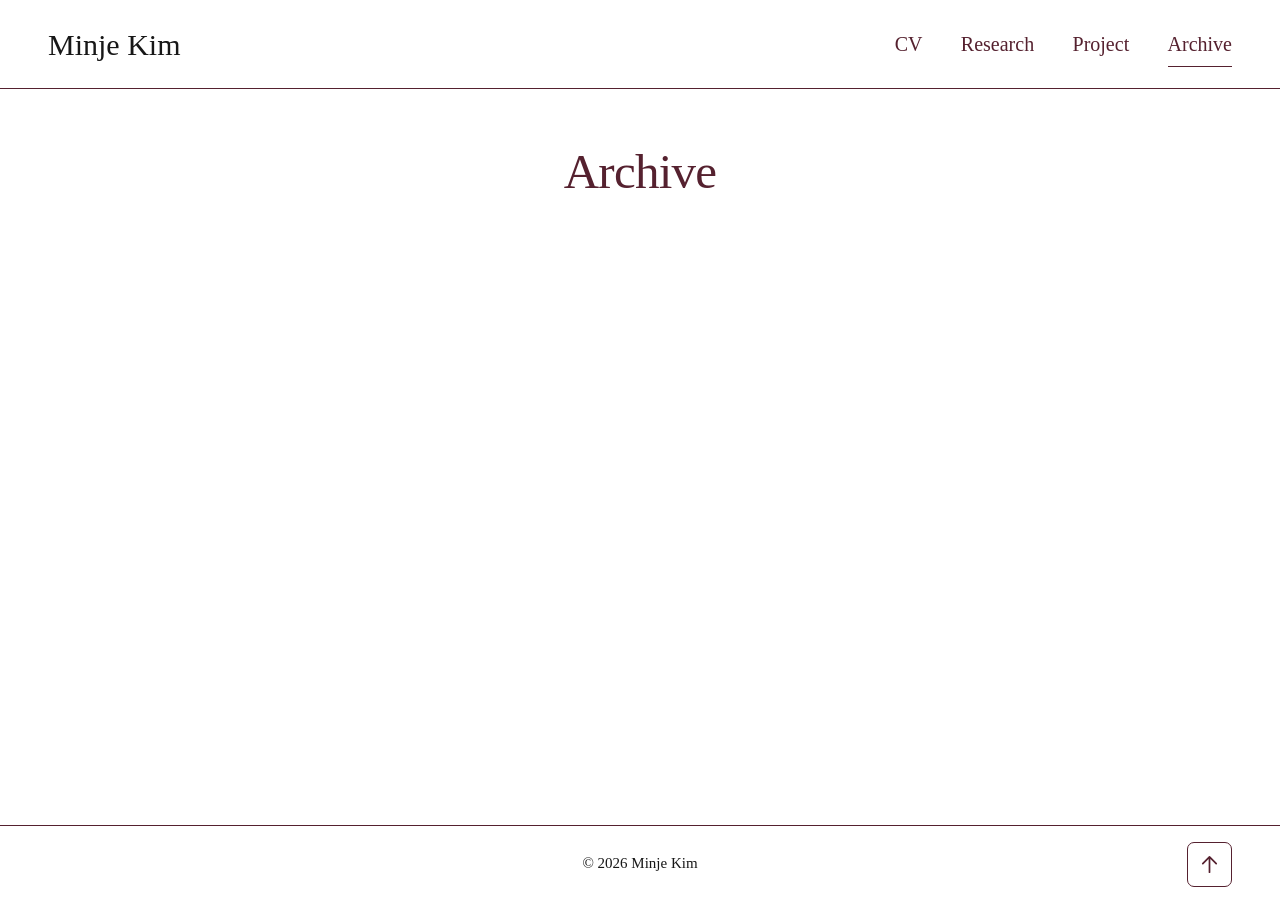
==== commit ab83a823: "Add files via upload" ====
--- a/archive.html
+++ b/archive.html
@@ -3,16 +3,16 @@
 <head>
   <meta charset="utf-8">
   <meta name="viewport" content="width=device-width, initial-scale=1">
-  <meta name="theme-color" content="#232a4a">
+  <meta name="theme-color" content="#ffffff">
   <meta name="description" content="Archive page of Minje Kim.">
-  <link rel="stylesheet" href="./style.css?v=white-cards-20261114">
+  <link rel="stylesheet" href="./style.css?v=oxford-wine-20261118-v1">
   <title>Minje Kim | Archive</title>
 </head>
 <body>
-  <a href="#main" class="skip-link">Skip to content</a>
+  <a class="skip-link" href="#main">Skip to content</a>
   <header class="site-header" id="top">
     <div class="container header-inner">
-      <a href="./index.html" class="brand" aria-label="Minje Kim home"><span class="brand-name">Minje Kim</span></a>
+      <a class="brand" href="./index.html" aria-label="Minje Kim — Home">Minje Kim</a>
       <nav class="main-nav" aria-label="Main navigation">
         <a href="./cv.html">CV</a>
         <a href="./research.html">Research</a>
@@ -22,12 +22,24 @@
     </div>
   </header>
   <main id="main" class="page-main">
-    <div class="container page-shell">
-      <h1 class="page-title">Archive</h1>
-      <section class="card placeholder"><p>This page is intentionally left open for future archived materials.</p></section>
+    <div class="container page-container">
+      <div class="page-heading">
+        <h1>Archive</h1>
+      </div>
+      <section class="empty-page" aria-label="Archive content">
+        <!-- Add archive items here when ready. -->
+      </section>
     </div>
   </main>
-  <footer class="site-footer"><div class="container footer-inner"><div></div><div class="footer-centre">© <span id="year">2026</span> Minje Kim</div><div class="footer-right"><a class="back-to-top" href="#top" aria-label="Back to top" title="Back to top"><svg viewBox="0 0 24 24" aria-hidden="true" focusable="false"><path d="M12 20V4M5 11l7-7 7 7"/></svg></a></div></div></footer>
-  <script src="./script.js" defer></script>
+  <footer class="site-footer">
+    <div class="container footer-inner">
+      <span class="footer-spacer" aria-hidden="true"></span>
+      <span class="footer-copyright">© <span id="year">2026</span> Minje Kim</span>
+      <a class="back-to-top" href="#top" aria-label="Back to top" title="Back to top">
+        <svg viewBox="0 0 24 24" aria-hidden="true" focusable="false"><path d="M12 20V4M5 11l7-7 7 7"/></svg>
+      </a>
+    </div>
+  </footer>
+  <script src="./script.js?v=oxford-wine-20261118-v1" defer></script>
 </body>
 </html>
--- a/style.css
+++ b/style.css
@@ -1,203 +1,201 @@
+/* Minje Kim — white, black and Oxford Wine. No indigo is used. */
 :root {
-  --bg: #232a4a;
-  --panel: #ffffff;
-  --text: #ffffff;
-  --rule: rgba(255,255,255,0.16);
-  --rule-strong: rgba(255,255,255,0.28);
-  --petal: #fffdf7;
-  --centre: #dec676;
-  --centre-deep: #cdb164;
-  --font-main: "Times New Roman", Times, Georgia, serif;
-}
-* , *::before, *::after { box-sizing: border-box; }
-html { scroll-behavior: smooth; scroll-padding-top: 100px; }
+  --background: #ffffff;
+  --ink: #171717;
+  --accent: #55212f;
+  --rule: #e6dfe1;
+  --flower-yellow: #dec676;
+  --flower-yellow-inner: #cdb164;
+  --font: "Times New Roman", Times, Georgia, serif;
+}
+
+*, *::before, *::after { box-sizing: border-box; }
+html { scroll-behavior: smooth; scroll-padding-top: 105px; }
 body {
-  margin: 0; background: var(--bg); color: var(--text);
-  font: 16px/1.75 var(--font-main); -webkit-font-smoothing: antialiased;
+  margin: 0;
+  background: var(--background);
+  color: var(--ink);
+  font: 17px/1.55 var(--font);
+  -webkit-font-smoothing: antialiased;
 }
 a { color: inherit; }
-a:focus-visible { outline: 2px solid #fff; outline-offset: 4px; }
-.container { width: min(calc(100% - 88px), 1240px); margin-inline: auto; }
+a:focus-visible, button:focus-visible { outline: 2px solid var(--accent); outline-offset: 5px; }
+.container { width: min(calc(100% - 96px), 1220px); margin-inline: auto; }
 .visually-hidden {
-  position: absolute !important; width: 1px; height: 1px; padding: 0; margin: -1px;
-  overflow: hidden; clip: rect(0,0,0,0); white-space: nowrap; border: 0;
+  position: absolute !important; width: 1px; height: 1px;
+  padding: 0; margin: -1px; overflow: hidden;
+  clip: rect(0,0,0,0); white-space: nowrap; border: 0;
 }
 .skip-link {
-  position: absolute; top: -100px; left: 14px; z-index: 50; padding: 10px 14px;
-  background: #fff; color: var(--bg); text-decoration: none;
+  position: absolute; z-index: 100; top: -95px; left: 14px;
+  padding: 9px 14px; background: var(--accent); color: white;
+  text-decoration: none;
 }
 .skip-link:focus { top: 12px; }
+
+/* Consistent white header and wine-coloured navigation. */
 .site-header {
-  position: sticky; top: 0; z-index: 20; background: rgba(35,42,74,.94);
-  backdrop-filter: blur(10px); border-bottom: 1px solid var(--rule);
+  position: sticky; top: 0; z-index: 20;
+  background: rgba(255,255,255,.98);
+  border-bottom: 1.5px solid var(--accent);
 }
 .header-inner {
-  display: flex; justify-content: space-between; align-items: center;
-  min-height: 92px; gap: 28px;
-}
-.brand { display: inline-flex; align-items: center; text-decoration: none; }
-.brand-name { font-size: 25px; line-height: 1; letter-spacing: -0.02em; color: #fff; }
+  min-height: 88px; display: flex;
+  align-items: center; justify-content: space-between; gap: 32px;
+}
+.brand {
+  color: var(--ink); text-decoration: none; font-size: 30px;
+  line-height: 1.1; white-space: nowrap;
+}
 .main-nav {
-  display: flex; align-items: center; justify-content: flex-end; gap: 18px; flex-wrap: wrap;
+  display: flex; justify-content: flex-end; align-items: center;
+  gap: clamp(20px, 3vw, 50px);
 }
 .main-nav a {
-  text-decoration: none; text-transform: uppercase; letter-spacing: .05em; font-size: 18px;
-  line-height: 1; padding: 10px 12px; border: 1px solid transparent; border-radius: 999px; color: #fff;
-  transition: border-color .2s ease, background-color .2s ease;
-}
-.main-nav a:hover, .main-nav a:focus-visible, .main-nav a[aria-current="page"] {
-  border-color: var(--rule-strong); background: rgba(255,255,255,.05);
-}
-.intro-page { min-height: calc(100vh - 92px); display: flex; align-items: center; }
-.intro-grid {
-  display: grid; grid-template-columns: minmax(260px, 440px) minmax(420px, 650px);
-  align-items: center; justify-content: center; gap: clamp(54px, 7vw, 110px); padding-block: 72px 60px;
-}
-.daisy-wrap {
-  display: flex; justify-content: center; align-items: center;
-  width: 100%; padding: 0; margin: 0;
-  border: 0; background: transparent; color: inherit;
-  cursor: pointer; touch-action: manipulation; font: inherit;
-}
-.daisy-svg { width: min(100%, 332px); height: auto; overflow: visible; }
-.daisy-flower { color: var(--text); }
-.petal-ring { transform-origin: 110px 110px; transition: transform .25s ease; }
-/* Hover to rotate on PCs, tap to toggle on touch devices. */
+  color: var(--accent); text-decoration: none;
+  font-size: 20px; line-height: 1.2; padding: 10px 0;
+  border-bottom: 1px solid transparent;
+  transition: border-color .18s ease;
+}
+.main-nav a:hover, .main-nav a[aria-current="page"] { border-bottom-color: var(--accent); }
+
+/* Home page: daisy centred above an editorially set paragraph. */
+.intro-main {
+  min-height: calc(100svh - 88px - 76px);
+  display: flex; align-items: center; justify-content: center;
+}
+.intro-content {
+  display: flex; flex-direction: column; align-items: center;
+  width: 100%; padding-top: 45px; padding-bottom: 54px;
+  transform: translateY(-12px);
+}
+.daisy-button {
+  appearance: none; border: 0; padding: 0; margin: 0;
+  background: transparent; display: flex; align-items: center;
+  justify-content: center; width: min(26vw, 278px); height: auto;
+  cursor: pointer; touch-action: manipulation;
+}
+.daisy-svg { width: 100%; height: auto; display: block; overflow: visible; }
+.petal-ring {
+  transform-origin: 110px 110px;
+  animation: spin-petals 6s linear infinite;
+  animation-play-state: paused;
+}
 @media (hover: hover) and (pointer: fine) {
-  .daisy-wrap:not(.touch-mode):hover .petal-ring,
-  .daisy-wrap:not(.touch-mode):focus-visible .petal-ring { animation: petal-spin 6s linear infinite; }
-}
-/* On touch, the animation pauses in its current position after the next tap. */
-.daisy-wrap.has-started .petal-ring {
-  animation: petal-spin 6s linear infinite;
-  animation-play-state: paused;
-}
-.daisy-wrap.has-started.is-spinning .petal-ring { animation-play-state: running; }
-@keyframes petal-spin { from { transform: rotate(0deg); } to { transform: rotate(360deg); } }
-.intro-right p,
-.card p,
-.card li,
-.footer-inner,
-.footer-right a,
-.footer-centre,
-.page-title,
-.card h2,
-.card h3,
-.brand-name,
-.main-nav a,
-.cv-card time,
-.cv-card div,
-.cv-card span,
-.cv-card a { color: #fff; }
-.intro-right { max-width: 620px; }
-.intro-right p {
-  margin: 0; font-size: clamp(23px, 1.75vw, 25px); line-height: 1.72;
-  text-align: justify; text-justify: inter-word; text-wrap: pretty; hyphens: none;
-}
-.dropcap {
-  float: left; font-size: 117px; line-height: 0.72; padding-right: 0.12em; padding-top: 0.02em;
-  margin-top: 0.04em; font-weight: 400;
-}
-.page-main { padding-block: 56px 74px; }
-.page-shell { max-width: 860px; margin-inline: auto; }
-.page-title {
-  margin: 0 0 24px; font-size: clamp(38px, 4vw, 50px); font-weight: 400;
-  line-height: 1.08; letter-spacing: -0.04em;
-}
-.card { border: 1px solid var(--bg); background: var(--panel); padding: 34px 36px; color: var(--bg); }
-/* Keep text, symbols, and links inside the white card navy. */
-.card :is(h2, h3, p, li, ul, ol, div, span, a, time, small, strong, em),
-.card li::marker { color: var(--bg); }
-.card .cv-row + .cv-row { border-top-color: rgba(35, 42, 74, .20); }
-/* The CV formerly had explicit white text overrides. */
-.cv-card :is(time, div, span, a, p, li, h2),
-.cv-card li::marker { color: var(--bg); }
-.card + .card { margin-top: 22px; }
-.card h2, .card h3, p, ul, ol { margin-top: 0; }
-.card h2 { margin-bottom: 12px; font-size: 23px; font-weight: 400; line-height: 1.2; letter-spacing: -0.02em; }
-.card h3 { margin-bottom: 12px; font-size: 19px; font-weight: 400; }
-.card p, .card li { font-size: 17px; }
-.card a { text-decoration: none; }
-.card a:hover { text-decoration: underline; }
-.card ul, .card ol { margin: 0; padding-left: 24px; }
-.card li + li { margin-top: 6px; }
-.cv-row + .cv-row { margin-top: 24px; padding-top: 24px; border-top: 1px solid var(--rule); }
-.education-list { display: grid; gap: 14px; }
-.education-row {
-  display: grid;
-  grid-template-columns: 64px minmax(0, 1fr);
-  column-gap: 22px;
-  align-items: start;
-}
-.education-year { grid-column: 1; white-space: nowrap; text-align: left; }
-.qualification-row { position: relative; margin-left: 25px; }
-.qualification-row::before {
-  content: "•";
-  position: absolute;
-  left: -20px;
-  top: 0;
-  color: var(--bg);
-  font-size: 17px;
-  line-height: 1.75;
-}
-.education-degree { grid-column: 2; min-width: 0; }
-.placeholder { min-height: 220px; display: flex; align-items: center; }
-.placeholder p { margin: 0; font-size: 18px; }
-.site-footer { border-top: 1px solid var(--rule); }
+  .daisy-button:not(.touch-mode):hover .petal-ring { animation-play-state: running; }
+}
+.daisy-button.touch-mode.is-spinning .petal-ring { animation-play-state: running; }
+@keyframes spin-petals { from { transform: rotate(0deg); } to { transform: rotate(360deg); } }
+.intro-paragraph {
+  width: min(100%, 620px); margin: 46px auto 0;
+  color: var(--ink); font-size: 19px; line-height: 1.53;
+  text-align: justify; text-align-last: left;
+  text-justify: inter-word; hyphens: auto;
+}
+.intro-email { margin: 40px 0 0; color: var(--ink); font-size: 17px; text-align: center; }
+
+/* The CV reads like a printed academic document; no panels or title underline. */
+.page-main { min-height: calc(100svh - 164px); padding: 54px 0 88px; }
+.page-container { max-width: 880px; }
+.page-heading { padding: 0; border: 0; text-align: center; margin-bottom: 36px; }
+.page-heading h1 {
+  margin: 0; color: var(--accent); font-size: clamp(38px, 4vw, 49px);
+  font-weight: 400; line-height: 1.18; letter-spacing: -.015em;
+}
+.cv-section {
+  padding: 18px 0 21px;
+  border-bottom: 1px solid var(--rule);
+}
+.cv-section:first-child { padding-top: 0; }
+.cv-section:last-child { border-bottom: 0; }
+.cv-section h2 {
+  color: var(--accent); font-size: 22px; line-height: 1.27;
+  font-weight: 400; margin: 0 0 8px;
+}
+.section-body {
+  color: var(--ink); font-size: 18px; line-height: 1.48;
+  min-width: 0;
+}
+.section-body p { margin: 0; }
+.contact-email { text-decoration: none; }
+.contact-email:hover { text-decoration: underline; text-decoration-color: var(--accent); text-underline-offset: 3px; }
+.year-list { display: grid; gap: 8px; }
+.year-row {
+  display: grid; grid-template-columns: 46px minmax(0,1fr);
+  gap: 8px; align-items: start;
+}
+.year { color: var(--ink); font-variant-numeric: tabular-nums; }
+.research-list { margin: 0; padding-left: 22px; }
+.research-list li { padding-left: 0; }
+.research-list li + li { margin-top: 4px; }
+.research-list li::marker { color: var(--accent); }
+.qualification-note { font-size: 16px; margin-top: 1px; }
+.empty-page { min-height: 320px; }
+
+/* Quiet white footer with wine line and bordered arrow. */
+.site-footer { background: #fff; border-top: 1px solid var(--accent); }
 .footer-inner {
-  display: grid; grid-template-columns: 1fr auto 1fr; align-items: center;
-  gap: 20px; padding-block: 18px 24px; font-size: 15px;
-}
-.footer-centre { justify-self: center; }
-.footer-right { justify-self: end; }
-.footer-right .back-to-top {
-  display: inline-flex;
-  align-items: center;
-  justify-content: center;
-  width: 52px;
-  height: 52px;
-  border: 1px solid #ffffff;
-  border-radius: 10px;
-  background: var(--bg);
-  color: #ffffff;
-  text-decoration: none;
-  transition: background-color .2s ease;
-}
-.footer-right .back-to-top svg {
-  display: block;
-  width: 28px;
-  height: 28px;
-  fill: none;
-  stroke: #ffffff;
-  stroke-width: 2;
-  stroke-linecap: round;
-  stroke-linejoin: round;
-}
-.footer-right .back-to-top:focus-visible { outline: 2px solid #ffffff; outline-offset: 4px; }
-@media (max-width: 980px) {
-  .container { width: min(calc(100% - 52px), 1240px); }
-  .header-inner { min-height: 0; padding-block: 18px; align-items: flex-start; flex-direction: column; }
-  .main-nav { width: 100%; justify-content: flex-start; gap: 12px; }
-  .intro-page { min-height: auto; }
-  .intro-grid { grid-template-columns: 1fr; gap: 36px; padding-block: 72px 56px; }
-  .daisy-svg { width: min(100%, 260px); }
-  .intro-right { max-width: 100%; }
-  .intro-right p { font-size: 22px; text-align: left; line-height: 1.70; }
-  .dropcap { font-size: 92px; }
-}
-@media (max-width: 520px) {
-  .container { width: calc(100% - 34px); }
-  .brand-name { font-size: 22px; }
-  .main-nav a { font-size: 15px; padding: 8px 10px; }
-  .intro-right p { font-size: 19px; line-height: 1.66; }
-  .dropcap { font-size: 63px; line-height: 0.72; padding-right: 0.10em; padding-top: 0.02em; }
-  .card { padding: 24px 22px; }
-  .card p, .card li { font-size: 16px; }
-  .education-row { grid-template-columns: 44px minmax(0, 1fr); column-gap: 14px; }
-  .footer-inner { grid-template-columns: 1fr; justify-items: center; text-align: center; gap: 8px; padding-block: 18px 24px; }
-  .footer-centre, .footer-right { justify-self: center; }
+  display: grid; grid-template-columns: 1fr auto 1fr;
+  align-items: center; gap: 20px; min-height: 76px;
+}
+.footer-copyright { justify-self: center; color: var(--ink); font-size: 15px; white-space: nowrap; }
+.back-to-top {
+  justify-self: end; width: 45px; height: 45px;
+  border: 1.3px solid var(--accent); border-radius: 7px;
+  background: #fff; color: var(--accent);
+  display: inline-flex; justify-content: center; align-items: center;
+  transition: background .18s ease, color .18s ease;
+}
+.back-to-top svg {
+  width: 23px; height: 23px; fill: none; stroke: currentColor;
+  stroke-width: 1.8; stroke-linecap: round; stroke-linejoin: round;
+}
+.back-to-top:hover { background: var(--accent); color: #fff; }
+
+@media (max-width: 850px) {
+  .container { width: min(calc(100% - 52px), 1220px); }
+  .header-inner { min-height: 82px; gap: 18px; }
+  .brand { font-size: 27px; }
+  .main-nav { gap: 20px; }
+  .main-nav a { font-size: 18px; }
+  .daisy-button { width: min(42vw, 260px); }
+  .intro-main { min-height: calc(100svh - 82px - 76px); }
+  .intro-paragraph { font-size: 18px; }
+}
+@media (max-width: 620px) {
+  html { scroll-padding-top: 130px; }
+  .container { width: calc(100% - 38px); }
+  .header-inner {
+    min-height: 0; flex-direction: column; align-items: flex-start;
+    justify-content: center; padding: 16px 0 13px; gap: 9px;
+  }
+  .brand { font-size: 26px; }
+  .main-nav { width: 100%; flex-wrap: nowrap; justify-content: space-between; gap: 8px; }
+  .main-nav a { font-size: clamp(15px, 3.8vw, 18px); padding: 6px 0; }
+  .intro-main { min-height: calc(100svh - 116px - 70px); }
+  .intro-content { padding: 45px 0 49px; transform: none; }
+  .daisy-button { width: min(62vw, 226px); }
+  .intro-paragraph {
+    width: 100%; font-size: 16px; line-height: 1.62;
+    margin-top: 38px; text-align: justify; hyphens: auto;
+  }
+  .intro-email { margin-top: 30px; font-size: 16px; }
+  .page-main { min-height: calc(100svh - 186px); padding: 41px 0 68px; }
+  .page-heading { margin-bottom: 26px; }
+  .page-heading h1 { font-size: 36px; }
+  .cv-section { padding: 17px 0 19px; }
+  .cv-section h2 { font-size: 21px; }
+  .section-body { font-size: 17px; }
+  .year-row { grid-template-columns: 42px minmax(0,1fr); gap: 6px; }
+  .qualification-note { font-size: 15px; }
+  .footer-inner { min-height: 70px; }
+  .footer-copyright { font-size: 14px; }
+  .back-to-top { width: 41px; height: 41px; }
+  .back-to-top svg { width: 20px; height: 20px; }
+  .empty-page { min-height: 250px; }
 }
 @media (prefers-reduced-motion: reduce) {
   html { scroll-behavior: auto; }
-  .main-nav a, .petal-ring, .back-to-top { transition: none; animation: none !important; }
-}
+  .petal-ring { animation: none !important; }
+  .main-nav a, .back-to-top { transition: none; }
+}
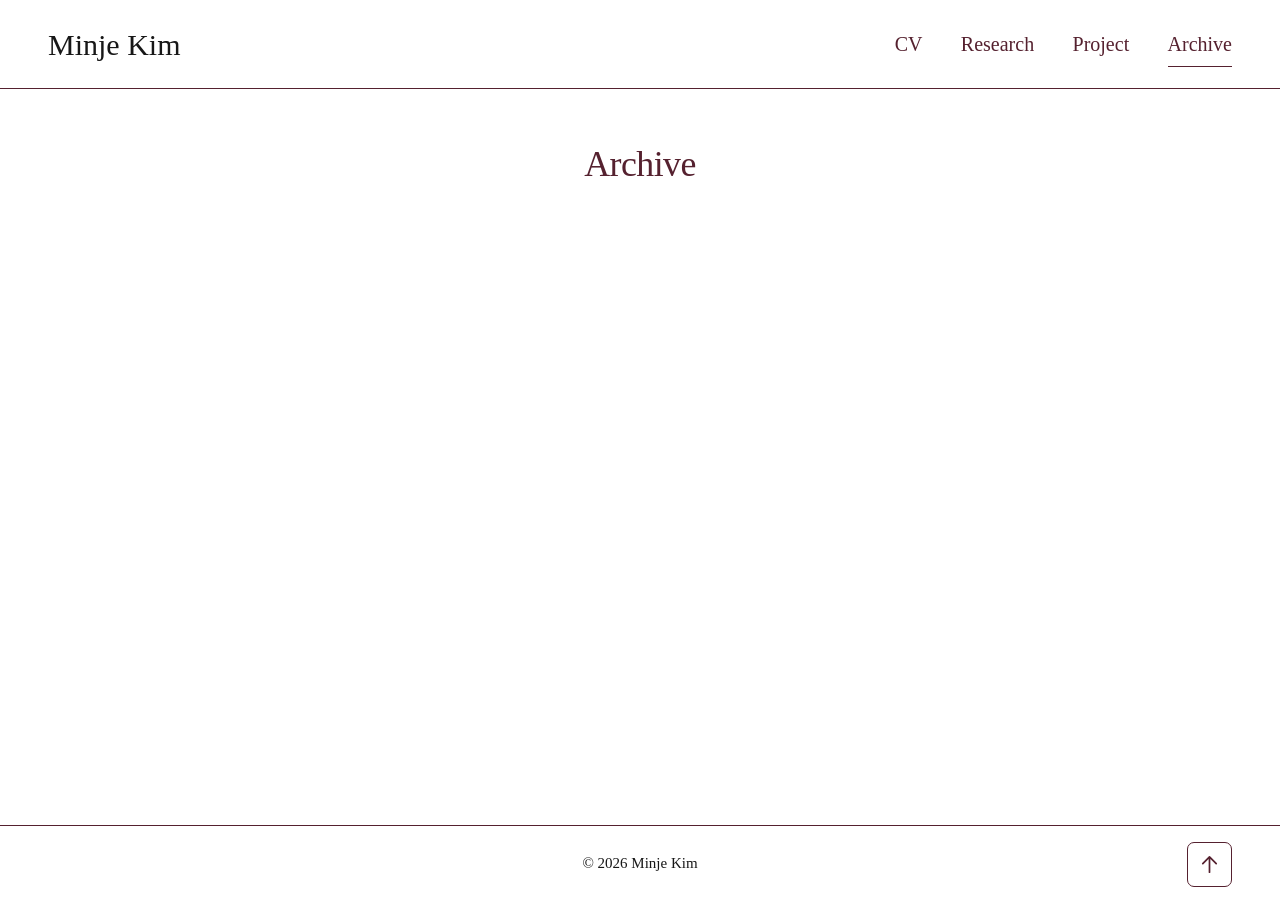
==== commit cbb9009e: "Add files via upload" ====
--- a/archive.html
+++ b/archive.html
@@ -5,7 +5,7 @@
   <meta name="viewport" content="width=device-width, initial-scale=1">
   <meta name="theme-color" content="#ffffff">
   <meta name="description" content="Archive page of Minje Kim.">
-  <link rel="stylesheet" href="./style.css?v=oxford-wine-20261118-v1">
+  <link rel="stylesheet" href="./style.css?v=oxford-wine-titles-20261118-v1">
   <title>Minje Kim | Archive</title>
 </head>
 <body>
@@ -40,6 +40,6 @@
       </a>
     </div>
   </footer>
-  <script src="./script.js?v=oxford-wine-20261118-v1" defer></script>
+  <script src="./script.js?v=oxford-wine-daisy-20261118-v2" defer></script>
 </body>
 </html>
--- a/style.css
+++ b/style.css
@@ -76,16 +76,9 @@
   cursor: pointer; touch-action: manipulation;
 }
 .daisy-svg { width: 100%; height: auto; display: block; overflow: visible; }
-.petal-ring {
-  transform-origin: 110px 110px;
-  animation: spin-petals 6s linear infinite;
-  animation-play-state: paused;
-}
-@media (hover: hover) and (pointer: fine) {
-  .daisy-button:not(.touch-mode):hover .petal-ring { animation-play-state: running; }
-}
-.daisy-button.touch-mode.is-spinning .petal-ring { animation-play-state: running; }
-@keyframes spin-petals { from { transform: rotate(0deg); } to { transform: rotate(360deg); } }
+/* The petal ring is rotated by script.js using an SVG transform.
+   This avoids touch-hover conflicts and retains its exact angle when paused. */
+/* No CSS transform on the ring: its SVG transform attribute is updated by JavaScript. */
 .intro-paragraph {
   width: min(100%, 620px); margin: 46px auto 0;
   color: var(--ink); font-size: 19px; line-height: 1.53;
@@ -99,7 +92,7 @@
 .page-container { max-width: 880px; }
 .page-heading { padding: 0; border: 0; text-align: center; margin-bottom: 36px; }
 .page-heading h1 {
-  margin: 0; color: var(--accent); font-size: clamp(38px, 4vw, 49px);
+  margin: 0; color: var(--accent); font-size: clamp(31px, 2.8vw, 36px);
   font-weight: 400; line-height: 1.18; letter-spacing: -.015em;
 }
 .cv-section {
@@ -125,10 +118,10 @@
   gap: 8px; align-items: start;
 }
 .year { color: var(--ink); font-variant-numeric: tabular-nums; }
-.research-list { margin: 0; padding-left: 22px; }
+.research-list { margin: 0; padding-left: 22px; list-style-type: square; }
 .research-list li { padding-left: 0; }
 .research-list li + li { margin-top: 4px; }
-.research-list li::marker { color: var(--accent); }
+.research-list li::marker { color: #171717; font-size: .72em; }
 .qualification-note { font-size: 16px; margin-top: 1px; }
 .empty-page { min-height: 320px; }
 
@@ -182,7 +175,7 @@
   .intro-email { margin-top: 30px; font-size: 16px; }
   .page-main { min-height: calc(100svh - 186px); padding: 41px 0 68px; }
   .page-heading { margin-bottom: 26px; }
-  .page-heading h1 { font-size: 36px; }
+  .page-heading h1 { font-size: 29px; }
   .cv-section { padding: 17px 0 19px; }
   .cv-section h2 { font-size: 21px; }
   .section-body { font-size: 17px; }
@@ -196,6 +189,5 @@
 }
 @media (prefers-reduced-motion: reduce) {
   html { scroll-behavior: auto; }
-  .petal-ring { animation: none !important; }
   .main-nav a, .back-to-top { transition: none; }
 }
